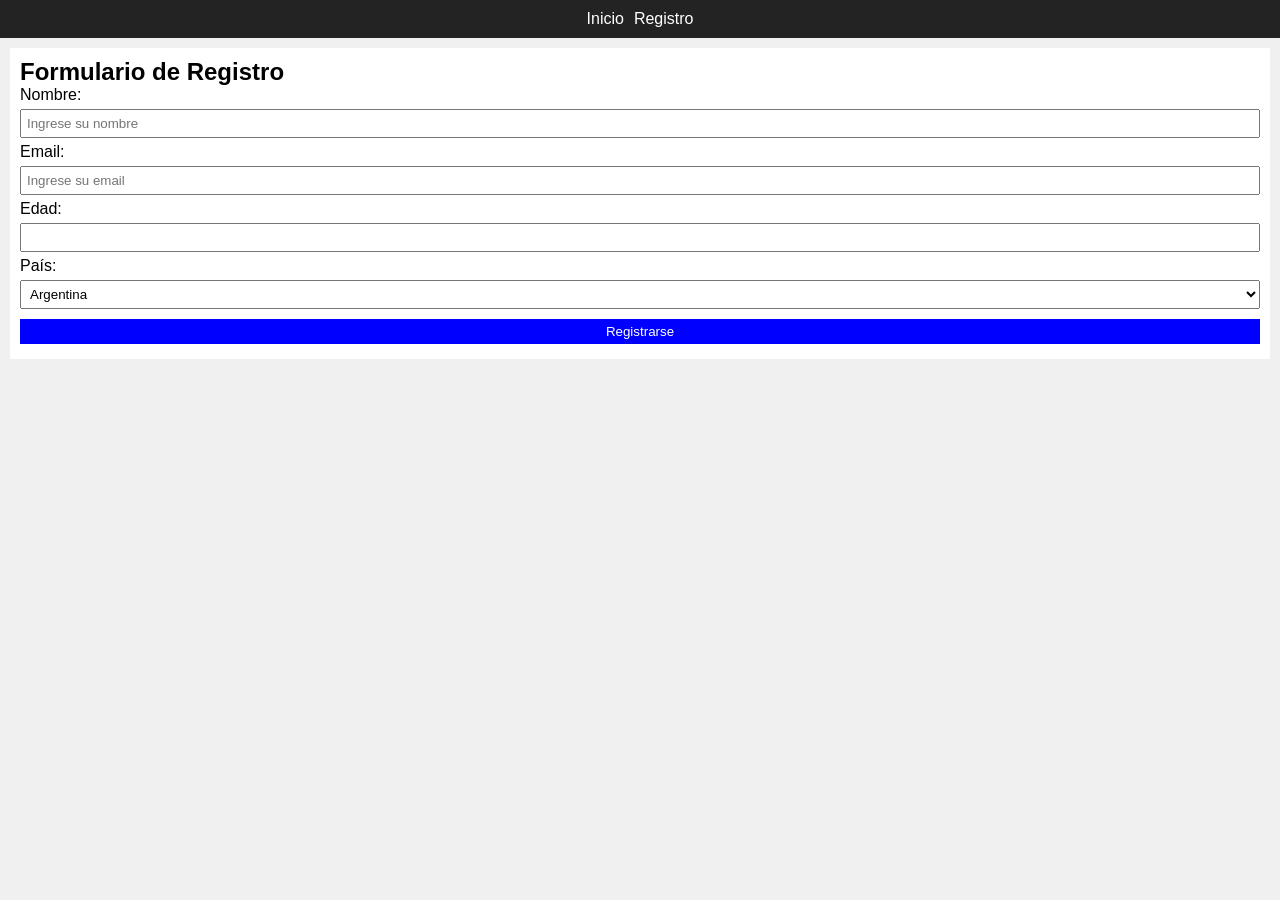
==== registro.html @ 6d29ed9c "Add files via upload" ====
<!DOCTYPE html>
<html lang="es">
<head>
    <meta charset="UTF-8">
    <title>Registro</title>
    <link rel="stylesheet" href="./style.css">
</head>
<body>

<header>
    <nav>
        <ul>
            <li><a href="index.html">Inicio</a></li>
            <li><a href="registro.html">Registro</a></li>
        </ul>
    </nav>
</header>

<main>
    <section>
        <h1>Formulario de Registro</h1>

        <form>
            <label>Nombre:</label>
            <input type="text" placeholder="Ingrese su nombre" required>

            <label>Email:</label>
            <input type="email" placeholder="Ingrese su email" required>

            <label>Edad:</label>
            <input type="number">

            <label>País:</label>
            <select>
                <option>Argentina</option>
                <option>Chile</option>
                <option>Uruguay</option>
            </select>

            <input type="submit" value="Registrarse">
        </form>
    </section>
</main>

</body>
</html>
---- style.css ----
* {
    margin: 0;
    padding: 0;
    box-sizing: border-box;
}


body {
    font-family: Arial, sans-serif;
    background-color: #f0f0f0;
}


nav ul {
    list-style: none;
    display: flex;
    justify-content: center;
    gap: 10px;
    background-color: #232323;
    padding: 10px;
    
}

nav a {
    color: white;
    text-decoration: none;
}

nav a:hover {
    color: yellow;
}


section, article, aside {
    background: white;
    margin: 10px;
    padding: 10px;
}


img {
    max-width: 100%;
}


input, select {
    width: 100%;
    padding: 5px;
    margin: 5px 0;
}

input[type="submit"] {
    background-color: blue;
    color: white;
    border: none;
    cursor: pointer;
}


.tarjeta {
    border: 1px solid black;
}

.destacado {
    color: red;
}
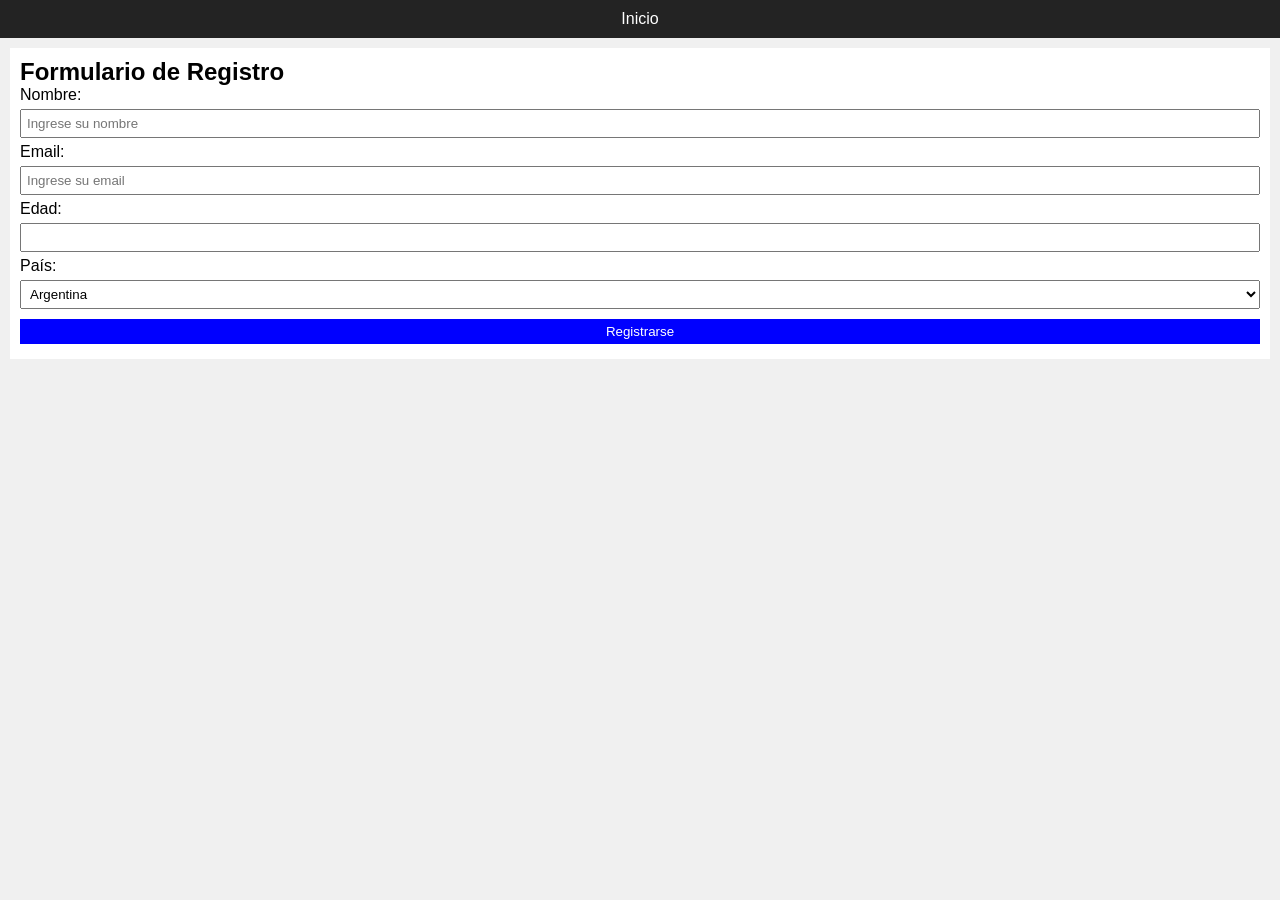
==== commit 4d9cee7e: "Update registro.html" ====
--- a/registro.html
+++ b/registro.html
@@ -11,7 +11,6 @@
     <nav>
         <ul>
             <li><a href="index.html">Inicio</a></li>
-            <li><a href="registro.html">Registro</a></li>
         </ul>
     </nav>
 </header>
@@ -43,4 +42,4 @@
 </main>
 
 </body>
-</html>+</html>
--- a/style.css
+++ b/style.css
@@ -27,9 +27,6 @@
     text-decoration: none;
 }
 
-nav a:hover {
-    color: yellow;
-}
 
 
 section, article, aside {
@@ -37,7 +34,9 @@
     margin: 10px;
     padding: 10px;
 }
-
+nav a: hover {
+    background: yellow;
+}
 
 img {
     max-width: 100%;
@@ -64,4 +63,4 @@
 
 .destacado {
     color: red;
-}+}
